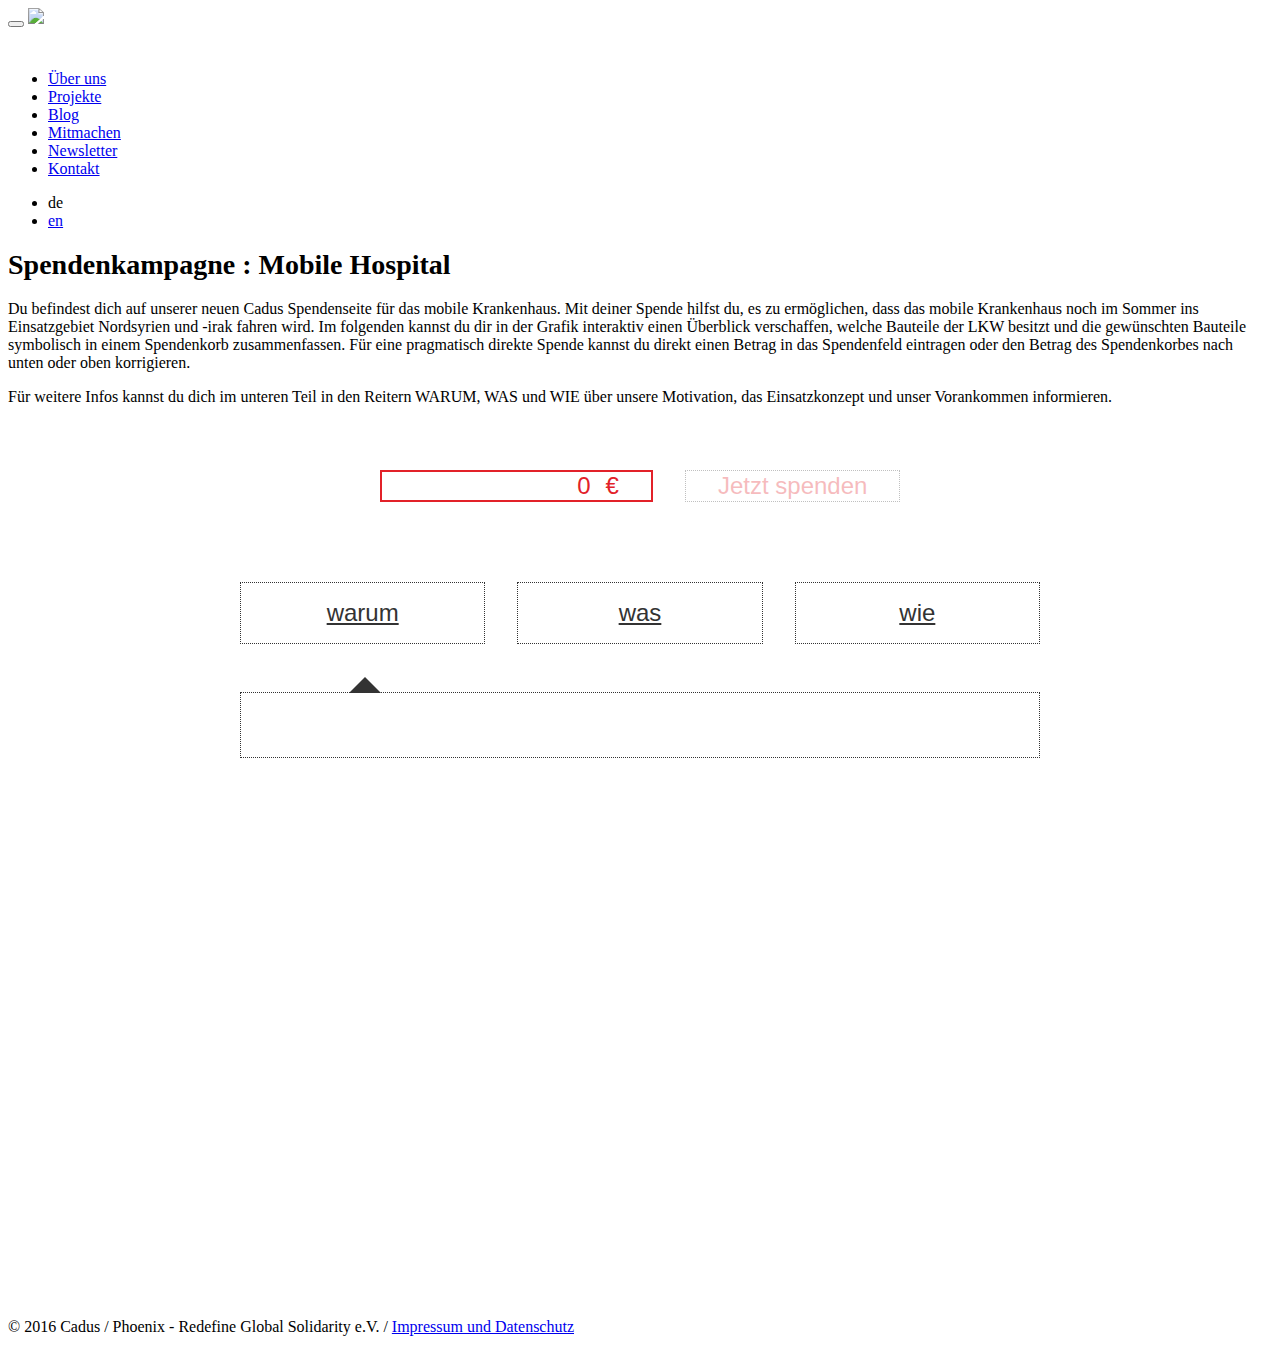
==== index.html @ 850c88da "Ident für Google Search Console hinzugefügt" ====
<!DOCTYPE html>
<html lang="de">

<head>
   <meta charset="utf-8">
   <title>Spendenkampagne : Mobile Hospital</title>
   <meta name="description" content="Spendenkampagne : Mobile Hospital">
   <meta name="viewport" content="width=device-width,initial-scale=1.0">
   <meta name="google-site-verification" content="_2Um5OdPsZrvRKpYxPLkavBV6YilI49dOCRNzKEYoio" />

   <link rel="stylesheet" href="http://www.cadus.org/assets/donation/cadus.org.css">
   <link rel="stylesheet" href="assets/css/style.css">

   <link rel="alternate" href="http://www.cadus.org/en/" hreflang="en" title="Mobile Hospital">
   <!--[if lt IE 9]><script src="http://www.cadus.org/assets/html5shiv/3.7.2/html5shiv-printshiv.min.js"></script><![endif]-->
</head>

<body id="top" class="unknown other  normal donation">
   <div id="wrapper">
      <header id="header">
         <div class="inside">
            <nav class="mod_navigation block navbar navbar-custom navbar-fixed-top">
               <div class="container">
                  <div class="navbar-header">
                     <button type="button" class="navbar-toggle" data-toggle="collapse" data-target=".navbar-main-collapse">
                        <i class="fa fa-bars"></i>
                     </button>
                     <a class="navbar-brand page-scroll" href="http://www.cadus.org/">
                        <img class="logo" src="http://www.cadus.org/files/cadus_layout/cadus-logo_rgb.svg">
                     </a>
                  </div>
                  <div class="collapse navbar-collapse navbar-right navbar-main-collapse">
                     <div class="menu-onepager-navigation-container">
                        <ul class="level_1 nav navbar-nav" role="menuitem">
                           <li class="anker sibling first"><a href="http://www.cadus.org/de/start#wir" title="Über uns" class="anker sibling first">Über uns</a></li>
                           <li class="anker sibling"><a href="http://www.cadus.org/de/start#themen" title="Projekte" class="anker sibling">Projekte</a></li>
                           <li class="sibling"><a href="http://www.cadus.org/de/blog" title="Blog" class="sibling">Blog</a></li>
                           <li class="sibling"><a href="http://www.cadus.org/de/mitmachen" title="Mitmachen" class="sibling">Mitmachen</a></li>
                           <li class="sibling"><a href="http://www.cadus.org/de/newsletter" title="Newsletter" class="sibling">Newsletter</a></li>
                           <li class="sibling last"><a href="http://www.cadus.org/de/kontakt-spenden" title="Kontakt/Spenden" class="sibling last">Kontakt</a></li>
                        </ul>
                        <nav class="mod_changelanguage block">
                           <ul class="level_1" role="menubar">
                              <li class="lang-de active last"><span class="lang-de active last" role="menuitem">de</span></li>
                              <li class="lang-en first"><a href="english.html" title="Blog" class="lang-en first" hreflang="en" lang="en" role="menuitem">en</a></li>
                           </ul>
                        </nav>
                     </div>
                  </div>
               </div>
            </nav>
         </div>
      </header>
      <div id="container">
         <div id="main">
            <div class="inside">
               <div class="mod_article first last block" id="mobile-hospital">
                  <div class="centered-wrapper ce_rsce_centered_wrapper_start first">
                     <div class="centered-wrapper-inner">
                        <h1>Spendenkampagne : Mobile Hospital</h1>
                        <p class="lead">
                           Du befindest dich auf unserer neuen Cadus Spendenseite für das mobile Krankenhaus. Mit deiner Spende hilfst du, es zu ermöglichen, dass das mobile Krankenhaus noch im Sommer ins Einsatzgebiet Nordsyrien und -irak fahren wird. Im folgenden kannst du dir in der Grafik interaktiv einen Überblick verschaffen, welche Bauteile der LKW besitzt und die gewünschten Bauteile symbolisch in einem Spendenkorb zusammenfassen. Für eine pragmatisch direkte Spende kannst du direkt einen Betrag in das Spendenfeld eintragen oder den Betrag des Spendenkorbes nach unten oder oben korrigieren.
                        </p>

                        <p class="lead">
                           Für weitere Infos kannst du dich im unteren Teil in den Reitern WARUM, WAS und WIE über unsere Motivation, das Einsatzkonzept und unser Vorankommen informieren.
                        </p>

                        <div class="lkw">
                           <object id="svg-lkw" type="image/svg+xml" data="assets/img/lkw-small.svg" style="opacity: 0;"></object>
                           <div class="marker"></div>
                        </div>

                        <form class="donation-form donation-row" action="https://www.betterplace.org/de/projects/44034-krankenhaus-fur-syrien-rojava/donations/new" method="GET">
                           <div class="result">
                              <input class="amount highlight" type="number" step="1" min="0" max="1000000" value="0" name="donation_presenter[donation_amount]">
                              <span class="highlight">€</span>
                              <input type="hidden" class="donation-earmark" name="donation_earmark_id" value="">
                              <div class="more hidden">
                                 <div class="content">
                                    Dein Spendenkorb:
                                    <div class="items"></div>
                                 </div>
                              </div>
                           </div>
                           <button class="invert highlight donation-button" type="submit" disabled>Jetzt spenden</button>
                        </form>

                        <div class="infos">
                           <div class="donation-row info-buttons">
                              <a class="brick center large bold" data-view="0" href="#warum">warum</a>
                              <a class="brick center large bold" data-view="1" href="#was">was</a>
                              <a class="brick center large bold" data-view="2" href="#wie">wie</a>
                           </div>

                           <div class="donation-row">
                              <div class="brick full lead info-block" data-view="0">
                                 <span class="arrow"></span>
                                 <div class="view">
                                    <h3>WARUM</h3>

                                    <p>Zerstörte medizinische Infrastruktur durch fünf Jahre Bürgerkrieg, ein humanitäres Embargo und eine steigende Anzahl von intern vertriebenen Menschen: so stellt sich in vielen Teilen Syriens die gegenwärtige humanitäre Lage dar.</p>

                                    <p>Die kurdisch kontrollierten Kantone Rojavas bilden dort leider keine Ausnahme, es mangelt vor allem an medizinischer Ausrüstung, Fachpersonal und einer konsequenten ärztlichen Versorgung außerhalb der großen Städte. Gleiches gilt für die Region Sinjar im Nordirak, die schwer zugängliche Peripherie an der Frontlinie zum so genannten Islamischen Staat.</p>

                                    <p>Medizinische Soforthilfe müsste dringend geleistet werden, der internationalen Staatengemeinschaft scheinen bisher jedoch Willen und Konzepte für die Region zu fehlen. Seit Beginn unseres Einsatzes im Norden Syriens und des Irak 2014 stand allerdings für uns fest, dass eine nachhaltige medizinische Grundversorgung im ersten Schritt nur über ein mobiles Konzept umzusetzen ist.</p>

                                    <p>Zu dynamisch waren 2014/15 noch die Frontverläufe, zu unklar ist bis heute, ob sämtliche Konfliktparteien medizinische Einrichtungen als Schutzbereiche respektieren. Gezielter Beschuss von Krankenhäusern hat sich in den letzten zwei Jahren als Taktik vor allem der syrischen und russischen Luftwaffe, aber auch türkischer Artillerieverbände etabliert.</p>

                                    <p>Der Zivilbevölkerung soll, so scheint es, jede Überlebensmöglichkeit genommen werden. Weitgehend verschont von Luftangriffen blieben bisher die kurdischen Kantone, dafür fanden hier die erbitterten Kämpfe gegen den „IS“ und andere jihadistische Milizen statt, welche auf ihrem Rückzug sämtliche Krankenhäuser sorgsam entkernten, um das Material in ihre syrische Hauptstadt Raqqa zu verbringen.</p>

                                    <p>Das de facto Embargo der türkischen Regierung gegenüber den kurdischen Gebieten in Syrien verhindert einen Wiederaufbau der vorhandenen medizinischen Einrichtungen konsequent. Ein Röntgengerät oder eine OP-Lampe bekommt man eben nicht so leicht über die Grenze geschmuggelt. Solange bestehende Krankenhäuser entweder gezielt beschossen werden oder ihr Wiederaufbau unmöglich gemacht wird, werden Menschen unnötigerweise weiter sterben und leiden müssen. Dem wollen wir zumindest im ersten Schritt für die kurdisch verwalteten Gebiete Nordsyriens und des Iraks versuchen entgegenzuwirken.</p>


                                    <p>Daher soll mit eurer Hilfe noch dieses Jahr ein mobiles Krankenhaus in den Nordirak beziehungsweise nach Nordsyrien entsandt werden. Mobil deswegen, um auch außerhalb der Städte die Bevölkerung versorgen zu können. Sei es in den vielen Camps der Geflüchteten oder die oft vernachlässigte ländliche Bevölkerung in eher unzugänglichen Gegenden.</p>

                                    <p>Mobil soll das Krankenhaus auch deswegen sein, um schnellstmöglich auf sich ändernde Bedingungen reagieren zu können, seien es Naturkatastrophen oder schlicht die Notwendigkeit auf die Schnelle eine Impfkampagne in bestimmten Arealen durchführen zu wollen. Wir versprechen uns außerdem von der Mobilität des Krankenhauses eine Risikominimierung. Anders als feste Gebäude, deren Koordinaten bekannt sind, können wir unseren Standort innerhalb eines Tages ändern und hoffen so, gezieltem Beschuss entgehen zu können.</p>
                                 </div>
                                 <div class="view">
                                    <h3>WAS</h3>

                                    <p>Unser Mobiles Krankenhaus ist ein Konzept mit drei Besonderheiten:</p>

                                    <h4>Konzeptionalisiert nach Geländegängigkeit und Autarkie</h4>

                                    <p>Das Krankenhaus ist darauf ausgelegt, mit einem Minimum an Transportvolumen ein Maximum an Effektivität zu gewährleisten. Wir können so Gegenden erreichen, wo sonst niemand (mehr) arbeitet. Außerdem können wir bei Veränderung der Bedürfnislage (zum Beispiel durch neu aufflammende Kampfhandlungen, Binnenmigration, etc.) die Lage des Krankenhauses so kurzfristig wie möglich verändern.</p>

                                    <p>Durch unterstützende Einbindung regenerativer Energieversorgung und eigener Grauwasseraufbereitung kann das Krankenhaus bis zu einen Monat vollkommen autark arbeiten, was grade in Syrien auf Grund der unklaren Nachschublage wichtig ist.</p>

                                    <h4>Unterstützt durch e-learning und Telemedizin</h4>

                                    <p>Das Krankenhaus wird der zukünftige Mittelpunkt unseres bereits bestehenden Ausbildungsprogramms für medizinisches Assistenzpersonal in Syrien. Aber wir machen nicht nur mit dem bisherigen Konzept, Pflegekräfte und Sanitäter*innen auszubilden, weiter, sondern haben das Konzept noch weiterentwickelt.</p>

                                    <p>Die Ausbildung wird zukünftig durch e-learning für alle Theorieaspekte unterstützt. So können die zukünftigen Mitarbeiter*innen im Gesundheitssystem zwischen ihren Praxiseinheiten ihr Wissen um den theoretischen Hintergrund selbst steuern und ständig wiederholen. Dem Problem mit mangelndem Internet vor Ort begegnen wir mit einem cloudbasierten Konzept, so dass trotz schlechter Netzqualität große Datenmengen an Lehrmaterial zur Verfügung gestellt werden kann. CADUS wird damit auch der erste Provider für kurdisch-sprachige Lehrmaterialen für medizinische Assistenzberufe. Selbstverständlich werden die Lehrmaterialen aber auch auf arabisch zur Verfügung gestellt.</p>

                                    <p>Begleitend startet das erste Telemedizinprojekt für zivile Helfer in Kriegsgebieten. Unser Ziel ist es, dem Ärztemangel vor Ort soviel entgegen zu setzen, wie möglich. Es finden sich vielleicht momentan nicht viele Menschen, die bereit sind, in Syrien vor Ort zu helfen. Aber durch Einbindung moderner Technik können wir zumindest den verbliebenen Helfer*innen vor Ort weltweite Unterstützung durch fachlichen Rat geben. Fachärzt*innen verschiedenster Disziplinen arbeiten in einem Pool zusammen, um bei Fragen zu Notfällen und ernsthaften Erkrankungen die Helfer*innen in Syrien durch die Situation zu führen. Das Besondere daran: unser Telemedizin-Projekt erlaubt eine immediate response: Sobald ein Fall vor Ort durch eine*n Helfer*in eröffnet wird, wird fachliche Begleitung in Echtzeit zur Verfügung gestellt.</p>

                                    <h4>Hospital in a box: Neukonzeptionalisierung von „mobile hospital“.</h4>

                                    <p>Auf Grundlage von 20"-Seecontainern entsteht unser „Origami-Krankenhaus“. Raumerweiterungskonzepte und innovative logistische Lösungen zusammen mit günstigen Ausgangsmaterialien schaffen ein neues Konzept von „mobil“ in Bezug auf Krankenhaus. Generell ist zu mobilen Krankenhäusern zu sagen:</p>

                                    <p>
                                       <ol>
                                          <li>Sie sind schneller einsetzbar als stationäre Bauvorhaben.</li>
                                          <li>Es muss nicht zwangsläufig ein endgültiger Standort gefunden werden, und auf Migrationsbewegungen unterschiedlichsten Hintergrunds kann schnell und effektiv reagiert werden.</li>
                                          <li>Es ist möglich, mit weniger finanziellem Aufwand eine größere Region zu versorgen.</li>
                                       </ol>
                                    </p>

                                    <p>Momentan ist es so, dass mobile Krankenhäuser zum einen von Großorganisationen gestellt werden (IKRK, nationale Rotkreuzgesellschaften, MSF, Militär). Diese Großorganisationen müssen nicht besonders ressourcenorientiert planen, Logistik und Kosten spielen hier meist eine nachgeordnete Rolle.</p>

                                    <p>Desweiteren gibt es mobile Krankenhauskonzepte von Firmen für staatliche Institutionen und Organisationen. Dies sind fertige Modulkonzepte, wie zum Beispiel ein fertiger OP in einem LKW. Diese Konzepte sind nicht dafür ausgelegt, größere Menschengruppen erstzuversorgen, außerdem sind sie extrem kostenintensiv, somit für kleinere NGOs und ärmere Regionen/Staaten unerschwinglich.</p>

                                    <p>Genau in diese Lücke soll das CADUS-Konzept stoßen. Wir wollen ein finanzierbares Krankenhauskonzept erstellen, welches einen OP, ein Labor, bildgebende Diagnostik und 10 stationäre Behandlungsplätze vorhält.</p>

                                    <p>Durch das Baukonzept mit 20"-Containern und dem modularen Aufbau der Autarkie- und Medizin-Module kann für jede Region der Welt ein kostengünstiges und nachhaltiges Krankenhauskonzept erstellt werden.</p>

                                    <p>Durch den günstigen Aufbau und die Wechselbrückenkonstruktion kann das mobile Krankenhaus auch Herzstück eines Neubaus werden, in dem es Stück für Stück mit An- und Umbauten versehen wird.</p>
                                 </div>
                                 <div class="view">
                                    <h3>WIE</h3>

                                    <aside class="image-strip">
                                       <img src="assets/img/foto-1.jpg">
                                       <img src="assets/img/foto-2.jpg">
                                       <img src="assets/img/foto-3.jpg">
                                       <img src="assets/img/foto-4.jpg">
                                    </aside>

                                    <p>Die Idee zu dem mobilen Krankenhaus kam dem Team von CADUS während der Aufenthalte in Syrien 2014 und 2015. Nachdem die ersten Spenden gesammelt waren, wurde der erste LKW angeschafft. Ein ehemaliger Gerätewagen des THW, mit Allradantrieb und großer Doppelkabine für das medizinische Team. Von Freund*innen aus Berlin wurde dazu ein ehemaliger Bundeswehr-Medic-Shelter gestiftet. In Eigenarbeit haben wir dann zunächst begonnen, den alten Gerätekoffer vom LKW abzunehmen, um Platz für den Medic Shelter zu schaffen. Momentan sind wir dabei, Motor, Getriebe, Achsen, Bremsen etc. alle nochmals auf Stand zu bringen, um auf dem Weg ins Krisengebiet möglichst wenig unliebsame Überraschungen zu erleben.</p>

                                    <p>Der Vorteil des Iveco Magirus Deutz, nämlich trotz seines Alters eine behördentypische geringe Laufleistung zu haben und auf Grund der relativ einfachen Technik sowohl hier als auch unterwegs und im Einsatzgebiet soviel Reparaturen wie möglich selbst durchführen zu können, ist auch gleichzeitig einer der Nachteile bei der Umsetzung des Projektes. Ersatzteile sind zum großen Teil nicht mehr im Handel zu beziehen, sondern müssen auf dem Teilemarkt gesucht oder auch nachgebaut werden.</p>

                                    <p>Trotzdem, die Entscheidung für den Iveco Magirus Deutz halten wir für eine richtige. Einfache Technik ist dabei nur eines der Entscheidungskriterien. Viele Fans von Offroad-LKWs haben sich für dieses Grundmodell entschieden, um ihre Reisemobile auf der Basis aufzubauen, die Erfahrungen mit diesem Fahrzeugtyp sind gut. Außerdem ist der Iveco Magirus Deutz 130 bei sehr vielen Feuerwehren und anderen Behörden im Einsatz gewesen, so dass es eine Menge gebrauchter Teile zu finden gibt, wenn man sich denn die Mühe macht und im Internet recherchiert.</p>

                                    <p>In den nächsten zwei Wochen rechnen wir damit, dass der Wagen TÜV-fertig ist, dann geht es weiter damit, die Doppelkabine umzubauen und den Medic-Shelter unseren Bedürfnissen anzupassen. Auch dies geschieht zum großen Teil in Eigenarbeit bzw. mit Hilfe freiwilliger Unterstützung, damit mit den Spenden, die wir für dieses Projekt bekommen, so verantwortungsvoll wie möglich umgegangen wird.</p>
                                 </div>
                              </div>
                           </div>
                        </div>
                     </div>
                  </div>
               </div>
            </div>
         </div>
         <footer id="footer">
            <div class="inside">
               <div class="mod_boxes4ward container block">
                  <div class="boxes4ward_article first last even">
                     <div class="ce_text block">
                        <p>© 2016 Cadus / Phoenix - Redefine Global Solidarity e.V. / <a href="http://www.cadus.org/de/impressum">Impressum und Datenschutz</a></p>
                     </div>
                  </div>
               </div>
            </div>
         </footer>
      </div>

      <script src="http://www.cadus.org/assets/jquery/core/1.11.3/jquery.min.js"></script>

      <script src="assets/js/vivus.min.js"></script>
      <script src="assets/js/config.js"></script>
      <script src="assets/js/script.js"></script>

      <script src="http://www.cadus.org/files/cadus_layout/js/main.js"></script>
</body>

</html>
---- assets/css/style.css ----
@charset "UTF-8";
/*
   Spendenseite
 */
.item:hover, .bold, .highlight {
  font-family: 'pt_monobold', sans-serif;
  font-weight: 500; }

.grow {
  -webkit-animation: grow .3s ease;
          animation: grow .3s ease; }

@-webkit-keyframes grow {
  50% {
    box-shadow: 0 0 2rem #e22129;
    -webkit-transform: scale(1.3);
            transform: scale(1.3); } }

@keyframes grow {
  50% {
    box-shadow: 0 0 2rem #e22129;
    -webkit-transform: scale(1.3);
            transform: scale(1.3); } }
@-webkit-keyframes pulse {
  0% {
    -webkit-transform: scale(0.5);
            transform: scale(0.5);
    opacity: .6; }
  50% {
    opacity: 0;
    -webkit-transform: scale(2);
            transform: scale(2); } }
@keyframes pulse {
  0% {
    -webkit-transform: scale(0.5);
            transform: scale(0.5);
    opacity: .6; }
  50% {
    opacity: 0;
    -webkit-transform: scale(2);
            transform: scale(2); } }
@-webkit-keyframes fadeIn {
  0% {
    opacity: 0; }
  100% {
    opacity: 1; } }
@keyframes fadeIn {
  0% {
    opacity: 0; }
  100% {
    opacity: 1; } }
.pin {
  position: absolute;
  width: 2rem;
  height: 2rem;
  cursor: pointer;
  -webkit-transform: translate(-50%, -50%);
      -ms-transform: translate(-50%, -50%);
          transform: translate(-50%, -50%);
  -webkit-animation: fadeIn .5s ease;
          animation: fadeIn .5s ease;
  z-index: 10; }
  .pin:first-child {
    z-index: 11; }
  .pin:hover {
    z-index: 12; }
  .pin:hover .more {
    display: block; }
  .pin .circle,
  .pin .glow {
    position: absolute;
    border-radius: 50%; }
  .pin .circle {
    top: 0.5rem;
    left: 0.5rem;
    width: 1rem;
    height: 1rem;
    background-color: #e22129; }
  .pin .glow {
    top: 0;
    left: 0;
    width: 2rem;
    height: 2rem;
    border: 1rem solid #e22129;
    box-shadow: 0 0 0.2rem #e22129;
    opacity: 0;
    -webkit-animation: pulse 3s infinite ease-out;
            animation: pulse 3s infinite ease-out; }
  .pin.active .circle {
    background-color: #21e2da; }
  .pin.active .glow {
    display: none; }
  .pin .more {
    left: 1rem;
    -webkit-transform: translateX(-50%);
        -ms-transform: translateX(-50%);
            transform: translateX(-50%); }

.item {
  position: relative;
  display: table;
  width: 100%;
  padding: 0.2rem 1rem;
  cursor: pointer;
  text-align: left;
  color: #e22129;
  border: none;
  background-color: white;
  -webkit-box-align: center;
  -webkit-align-items: center;
      -ms-flex-align: center;
          align-items: center; }
  .item:not(:last-child) {
    margin-bottom: 1rem; }
  .item:before, .item:after, .item > * {
    display: table-cell;
    vertical-align: middle; }
  .item > * {
    width: 100%; }
  .item .name {
    word-break: break-all;
    word-break: break-word; }
  .item [data-price]:after, .item[data-price]:after,
  .item .price {
    text-align: right; }
  .item:before {
    content: "+";
    padding-right: 1rem; }

.more {
  position: absolute;
  z-index: 10;
  top: 1rem;
  left: 0;
  display: none;
  width: 23rem;
  padding-top: 2rem; }
  .more .content {
    overflow: auto;
    max-height: 30rem;
    border: 2rem solid #e22129;
    background: #e22129;
    cursor: auto;
    color: white; }
    .more .content p {
      margin: 0 0 1rem; }
    .more .content:after {
      content: " ";
      position: absolute;
      top: 0;
      left: 50%;
      height: 0;
      width: 0;
      -webkit-transform: translateY(0);
          -ms-transform: translateY(0);
              transform: translateY(0);
      border: solid transparent;
      border-bottom-color: #e22129;
      border-width: 1rem;
      margin-left: -1rem; }
  .more.glimpse {
    display: block;
    opacity: 0;
    will-change: transition;
    -webkit-animation: glimpse 5.5s .5s linear;
            animation: glimpse 5.5s .5s linear; }

@-webkit-keyframes glimpse {
  0% {
    opacity: 0; }
  18% {
    opacity: 1; }
  82% {
    opacity: 1; }
  100% {
    opacity: 0; } }

@keyframes glimpse {
  0% {
    opacity: 0; }
  18% {
    opacity: 1; }
  82% {
    opacity: 1; }
  100% {
    opacity: 0; } }
.lead {
  font-size: 16px; }

.large, .highlight {
  font-size: 24px; }

.highlight {
  color: #e22129; }

.strike {
  position: relative;
  display: inline-block;
  opacity: 0.7; }
  .strike:after {
    content: "";
    position: absolute;
    top: calc(50% - 1px);
    left: -3px;
    right: -3px;
    border-bottom: 2px solid #e22129;
    -webkit-transform: rotate(-9deg);
        -ms-transform: rotate(-9deg);
            transform: rotate(-9deg); }

.invert.invert {
  border: 0;
  background-color: #e22129;
  color: white; }

.hidden {
  display: none; }

.pull-right {
  float: right; }

.pull-left {
  float: left; }

.center {
  text-align: center; }

.brick {
  -webkit-box-flex: 1;
  -webkit-flex: 1;
      -ms-flex: 1;
          flex: 1;
  padding: 1rem;
  border: 1px dotted #333; }
  .brick.full {
    width: 100%; }
  .brick.slim {
    padding: 0 1rem; }

.navbar-collapse {
  margin-top: 42px; }

.top-nav-collapse .navbar-collapse {
  margin-top: 23px; }

.centered-wrapper,
#main > .inside,
#main > .inside > .first > .ce_text {
  overflow: visible; }

.info-block {
  margin-bottom: 32rem;
  padding: 2rem; }

h1 {
  font-size: 28px; }

.lkw {
  position: relative;
  z-index: 10;
  margin: 3rem 0 4rem; }

#svg-lkw {
  width: 100%; }

.donation-row {
  display: -webkit-box;
  display: -webkit-flex;
  display: -ms-flexbox;
  display: flex;
  -webkit-box-pack: center;
  -webkit-justify-content: center;
      -ms-flex-pack: center;
          justify-content: center;
  margin-bottom: 3rem; }
  .donation-row > :not(:first-child) {
    margin-left: 2rem; }

.donation-form {
  -webkit-flex-wrap: wrap;
      -ms-flex-wrap: wrap;
          flex-wrap: wrap;
  margin-bottom: 4rem; }
  .donation-form .result,
  .donation-form .donation-button {
    padding: 0 2rem;
    margin: 0 1rem 1rem; }

.result {
  position: relative;
  display: -webkit-box;
  display: -webkit-flex;
  display: -ms-flexbox;
  display: flex;
  -webkit-box-align: center;
  -webkit-align-items: center;
      -ms-flex-align: center;
          align-items: center;
  will-change: transition;
  border: 2px solid #e22129; }
  .result .amount,
  .result .amount:focus {
    width: 12rem;
    margin: 0;
    padding: 0;
    border: 0;
    background-color: transparent;
    box-shadow: none;
    text-align: right; }
  .result .amount:focus ~ .more, .result:hover .more, .result.active .more {
    display: block; }
  .result .more {
    -webkit-transform: translateX(-50%);
        -ms-transform: translateX(-50%);
            transform: translateX(-50%);
    top: 2rem;
    left: 50%; }
  .result .item:before {
    content: "-"; }

[data-price]:after {
  content: attr(data-price) " €"; }

.donation-button {
  -webkit-transition: 1s all;
          transition: 1s all; }
  .donation-button[disabled] {
    opacity: 0.3;
    color: #e22129;
    border: 1px dotted #333;
    background-color: white; }

.infos {
  width: 50rem;
  max-width: 100%;
  margin: 0 auto; }

.info-buttons {
  display: -webkit-box;
  display: -webkit-flex;
  display: -ms-flexbox;
  display: flex; }
  .info-buttons text-align
  .brick {
    -webkit-box-flex: 1;
    -webkit-flex: 1;
        -ms-flex: 1;
            flex: 1; }
  .info-buttons a {
    color: #333; }

.info-block {
  position: relative; }
  .info-block .view {
    display: none; }
    .info-block .view h3 {
      margin-top: 0;
      margin-bottom: 1.5rem; }
    .info-block .view h4 {
      margin-top: 2rem; }
  .info-block img {
    width: 100%;
    margin-bottom: 1rem; }
  .info-block .arrow {
    position: absolute;
    top: -2rem;
    left: 50%;
    height: 0;
    width: 0;
    border: solid transparent;
    border-bottom-color: #333;
    border-width: 1rem;
    margin-left: -1rem;
    -webkit-transition: left .5s;
            transition: left .5s; }
  .info-block[data-view="0"] .arrow {
    left: calc(16.5% - .5rem); }
  .info-block[data-view="1"] .arrow {
    left: 50%; }
  .info-block[data-view="2"] .arrow {
    left: calc(83.5% + .5rem); }

.image-strip {
  float: left;
  margin-right: 2rem;
  width: 23rem; }

/*# sourceMappingURL=style.css.map */
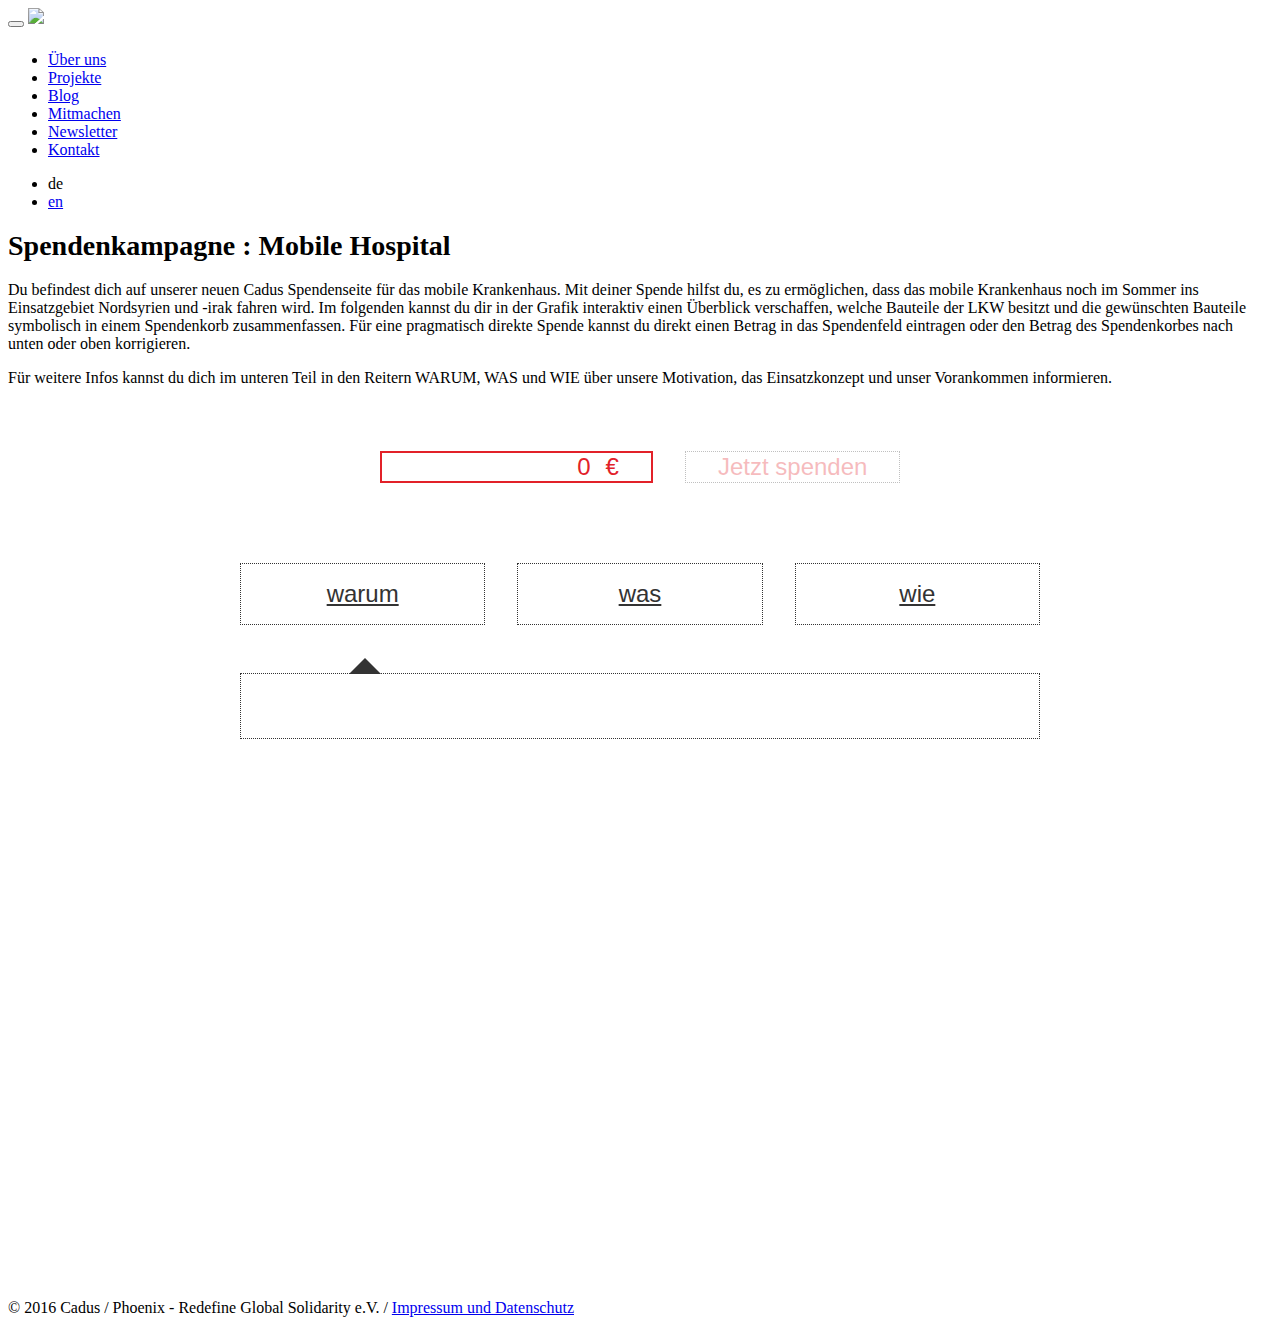
==== commit d82f2f2a: "Fixe Navbar hat zu viele Probleme bereitet, darum jetzt statisch" ====
--- a/index.html
+++ b/index.html
@@ -8,10 +8,34 @@
    <meta name="viewport" content="width=device-width,initial-scale=1.0">
    <meta name="google-site-verification" content="_2Um5OdPsZrvRKpYxPLkavBV6YilI49dOCRNzKEYoio" />
 
+   <link rel="alternate" href="http://www.cadus.org/en/" hreflang="en" title="Mobile Hospital">
+
    <link rel="stylesheet" href="http://www.cadus.org/assets/donation/cadus.org.css">
    <link rel="stylesheet" href="assets/css/style.css">
 
-   <link rel="alternate" href="http://www.cadus.org/en/" hreflang="en" title="Mobile Hospital">
+   <link rel="shortcut icon" href="assets/img/icon.ico">
+   <link rel="apple-touch-icon" href="assets/img/icon.png">
+   <link rel="icon" type="image/png" href="assets/img/icon.png">
+   <meta name="theme-color" content="#ffffff">
+
+   <!-- Twitter Card data -->
+   <meta name="twitter:card" content="summary">
+   <meta name="twitter:title" content="Mobile Hospital for Syria">
+   <meta name="twitter:description" content="CADUS-Fundraising: mobile Hospital for Syria/Rojava and Iraq">
+   <meta name="twitter:image" content="http://mobile-hospital.org/assets/img/truck.jpg">
+
+   <!-- Open Graph data -->
+   <meta property="og:type" content="website">
+   <meta property="og:title" content="Mobile Hospital for Syria">
+   <meta property="og:description" content="CADUS-Fundraising: mobile Hospital for Syria/Rojava and Iraq">
+   <meta property="og:url" content="http://mobile-hospital.org/">
+   <meta property="og:image" content="http://mobile-hospital.org/assets/img/truck.jpg">
+
+   <!-- Schema.org markup for Google+ -->
+   <meta itemprop="name" content="Mobile Hospital for Syria">
+   <meta itemprop="description" content="CADUS-Fundraising: mobile Hospital for Syria/Rojava and Iraq">
+   <meta itemprop="image" content="http://mobile-hospital.org/assets/img/truck.jpg">
+
    <!--[if lt IE 9]><script src="http://www.cadus.org/assets/html5shiv/3.7.2/html5shiv-printshiv.min.js"></script><![endif]-->
 </head>
 
@@ -19,21 +43,21 @@
    <div id="wrapper">
       <header id="header">
          <div class="inside">
-            <nav class="mod_navigation block navbar navbar-custom navbar-fixed-top">
+            <nav class="mod_navigation block navbar navbar-custom top-nav-collapse">
                <div class="container">
                   <div class="navbar-header">
                      <button type="button" class="navbar-toggle" data-toggle="collapse" data-target=".navbar-main-collapse">
                         <i class="fa fa-bars"></i>
                      </button>
-                     <a class="navbar-brand page-scroll" href="http://www.cadus.org/">
+                     <a class="navbar-brand page-scroll" href="http://www.cadus.org/de/">
                         <img class="logo" src="http://www.cadus.org/files/cadus_layout/cadus-logo_rgb.svg">
                      </a>
                   </div>
                   <div class="collapse navbar-collapse navbar-right navbar-main-collapse">
                      <div class="menu-onepager-navigation-container">
                         <ul class="level_1 nav navbar-nav" role="menuitem">
-                           <li class="anker sibling first"><a href="http://www.cadus.org/de/start#wir" title="Über uns" class="anker sibling first">Über uns</a></li>
-                           <li class="anker sibling"><a href="http://www.cadus.org/de/start#themen" title="Projekte" class="anker sibling">Projekte</a></li>
+                           <li class="anker sibling first"><a href="http://www.cadus.org/de/#wir" title="Über uns" class="anker sibling first">Über uns</a></li>
+                           <li class="anker sibling"><a href="http://www.cadus.org/de/#themen" title="Projekte" class="anker sibling">Projekte</a></li>
                            <li class="sibling"><a href="http://www.cadus.org/de/blog" title="Blog" class="sibling">Blog</a></li>
                            <li class="sibling"><a href="http://www.cadus.org/de/mitmachen" title="Mitmachen" class="sibling">Mitmachen</a></li>
                            <li class="sibling"><a href="http://www.cadus.org/de/newsletter" title="Newsletter" class="sibling">Newsletter</a></li>
@@ -42,7 +66,7 @@
                         <nav class="mod_changelanguage block">
                            <ul class="level_1" role="menubar">
                               <li class="lang-de active last"><span class="lang-de active last" role="menuitem">de</span></li>
-                              <li class="lang-en first"><a href="english.html" title="Blog" class="lang-en first" hreflang="en" lang="en" role="menuitem">en</a></li>
+                              <li class="lang-en first"><a href="english.html" title="English Version" class="lang-en first" hreflang="en" lang="en" role="menuitem">en</a></li>
                            </ul>
                         </nav>
                      </div>
@@ -76,7 +100,7 @@
                               <input class="amount highlight" type="number" step="1" min="0" max="1000000" value="0" name="donation_presenter[donation_amount]">
                               <span class="highlight">€</span>
                               <input type="hidden" class="donation-earmark" name="donation_earmark_id" value="">
-                              <div class="more hidden">
+                              <div class="more above hidden">
                                  <div class="content">
                                     Dein Spendenkorb:
                                     <div class="items"></div>
--- a/assets/css/style.css
+++ b/assets/css/style.css
@@ -62,10 +62,12 @@
   z-index: 10; }
   .pin:first-child {
     z-index: 11; }
-  .pin:hover {
+  .touch-device .pin.active, .mouse-device .pin:hover {
     z-index: 12; }
-  .pin:hover .more {
-    display: block; }
+    .touch-device .pin.active .circle, .mouse-device .pin:hover .circle {
+      z-index: 13; }
+    .touch-device .pin.active .more, .mouse-device .pin:hover .more {
+      display: block; }
   .pin .circle,
   .pin .glow {
     position: absolute;
@@ -86,10 +88,6 @@
     opacity: 0;
     -webkit-animation: pulse 3s infinite ease-out;
             animation: pulse 3s infinite ease-out; }
-  .pin.active .circle {
-    background-color: #21e2da; }
-  .pin.active .glow {
-    display: none; }
   .pin .more {
     left: 1rem;
     -webkit-transform: translateX(-50%);
@@ -135,7 +133,24 @@
   display: none;
   width: 23rem;
   padding-top: 2rem; }
+  .touch-device .more {
+    top: 3rem;
+    padding-top: 0; }
+    .touch-device .more:after {
+      top: -2rem; }
+  .more:after {
+    content: " ";
+    position: absolute;
+    top: 1px;
+    left: 50%;
+    height: 0;
+    width: 0;
+    border: solid transparent;
+    border-bottom-color: #e22129;
+    border-width: 1rem;
+    margin-left: -1rem; }
   .more .content {
+    position: relative;
     overflow: auto;
     max-height: 30rem;
     border: 2rem solid #e22129;
@@ -144,20 +159,20 @@
     color: white; }
     .more .content p {
       margin: 0 0 1rem; }
-    .more .content:after {
-      content: " ";
-      position: absolute;
-      top: 0;
-      left: 50%;
-      height: 0;
-      width: 0;
-      -webkit-transform: translateY(0);
-          -ms-transform: translateY(0);
-              transform: translateY(0);
-      border: solid transparent;
-      border-bottom-color: #e22129;
-      border-width: 1rem;
-      margin-left: -1rem; }
+  .more.above {
+    -webkit-transform: translateX(-50%);
+        -ms-transform: translateX(-50%);
+            transform: translateX(-50%);
+    left: 50%;
+    top: auto;
+    bottom: 2rem;
+    padding-top: 0;
+    padding-bottom: 2rem; }
+    .more.above:after {
+      top: auto;
+      bottom: 0;
+      border-bottom-color: transparent;
+      border-top-color: #e22129; }
   .more.glimpse {
     display: block;
     opacity: 0;
@@ -237,12 +252,16 @@
   .brick.slim {
     padding: 0 1rem; }
 
-.navbar-collapse {
-  margin-top: 42px; }
-
-.top-nav-collapse .navbar-collapse {
-  margin-top: 23px; }
-
+@media (min-width: 1200px) {
+  .navbar-collapse {
+    margin-top: 42px; }
+
+  .top-nav-collapse .navbar-collapse {
+    margin-top: 23px; } }
+@media (max-width: 990px) {
+  .logo {
+    margin-top: 0.5rem;
+    margin-left: 1rem; } }
 .centered-wrapper,
 #main > .inside,
 #main > .inside > .first > .ce_text {
@@ -309,12 +328,6 @@
     text-align: right; }
   .result .amount:focus ~ .more, .result:hover .more, .result.active .more {
     display: block; }
-  .result .more {
-    -webkit-transform: translateX(-50%);
-        -ms-transform: translateX(-50%);
-            transform: translateX(-50%);
-    top: 2rem;
-    left: 50%; }
   .result .item:before {
     content: "-"; }
 
@@ -383,6 +396,7 @@
 .image-strip {
   float: left;
   margin-right: 2rem;
-  width: 23rem; }
+  width: 23rem;
+  max-width: 100%; }
 
 /*# sourceMappingURL=style.css.map */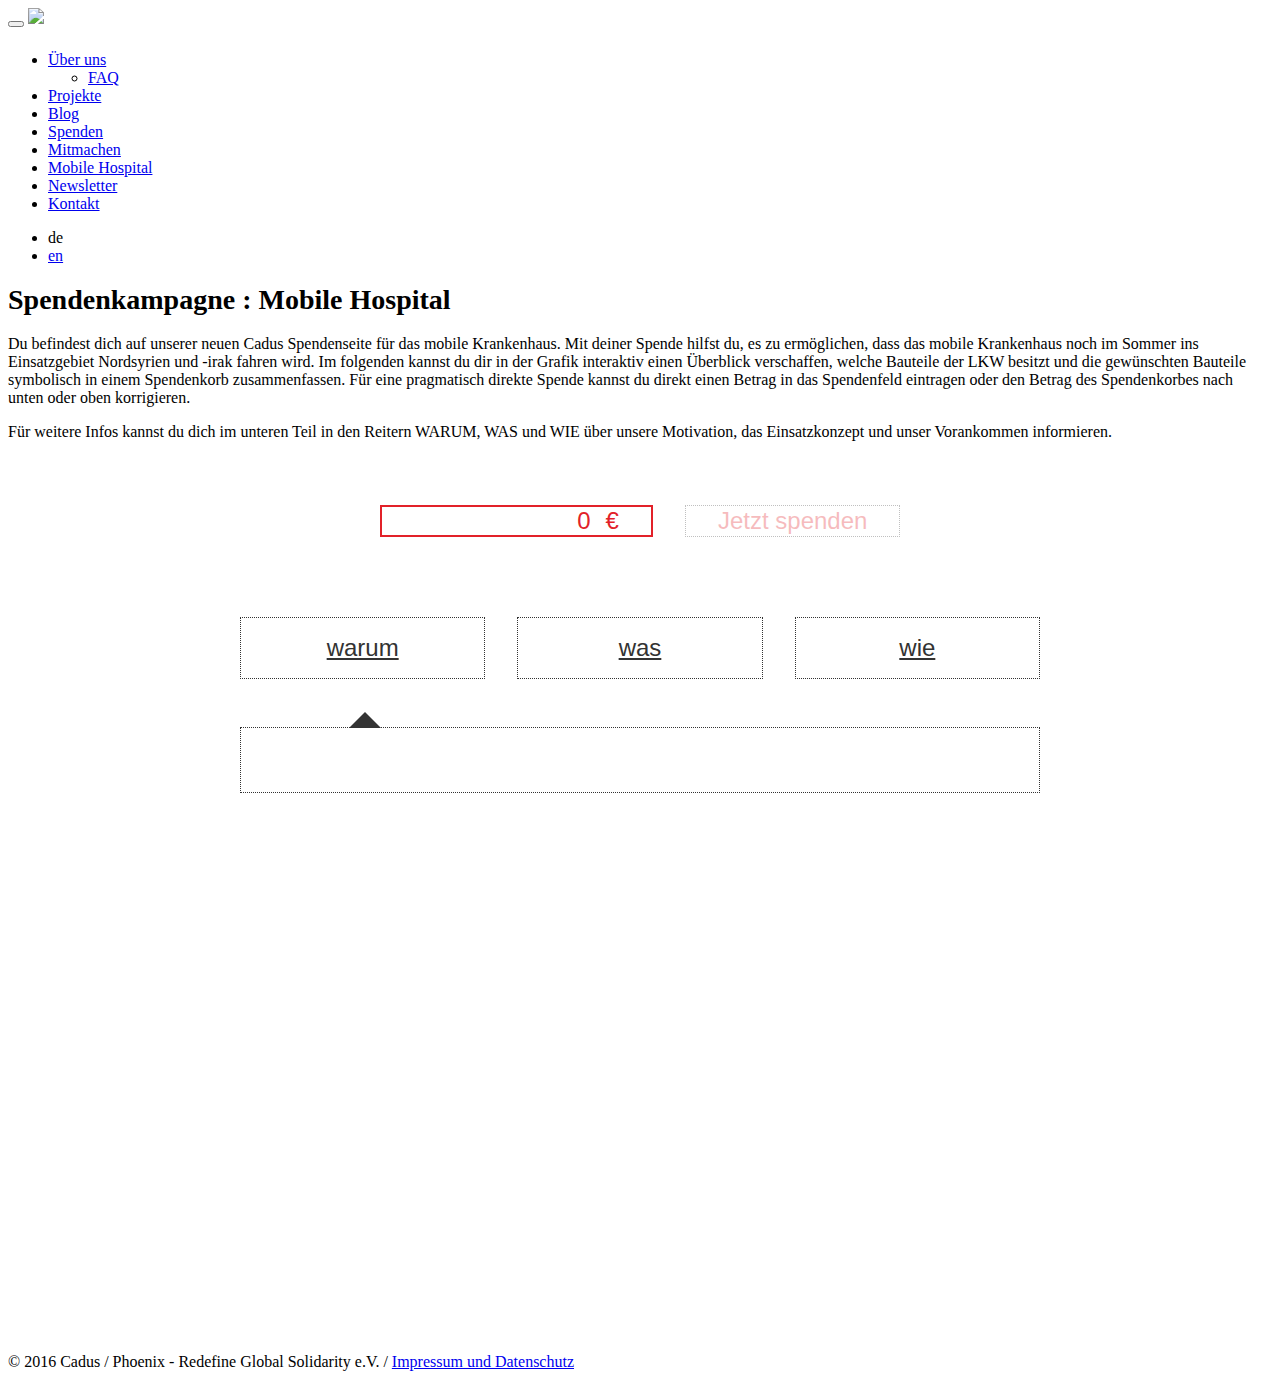
==== commit d61e1a04: "Update index.html" ====
--- a/index.html
+++ b/index.html
@@ -4,11 +4,11 @@
 <head>
    <meta charset="utf-8">
    <title>Spendenkampagne : Mobile Hospital</title>
-   <meta name="description" content="Spendenkampagne : Mobile Hospital">
+   <meta name="description" content="CADUS-Fundraising: mobile Hospital for Syria/Rojava and Iraq">
    <meta name="viewport" content="width=device-width,initial-scale=1.0">
    <meta name="google-site-verification" content="_2Um5OdPsZrvRKpYxPLkavBV6YilI49dOCRNzKEYoio" />
 
-   <link rel="alternate" href="http://www.cadus.org/en/" hreflang="en" title="Mobile Hospital">
+   <link rel="alternate" href="english.html" hreflang="en" title="Mobile Hospital">
 
    <link rel="stylesheet" href="http://www.cadus.org/assets/donation/cadus.org.css">
    <link rel="stylesheet" href="assets/css/style.css">
@@ -35,6 +35,15 @@
    <meta itemprop="name" content="Mobile Hospital for Syria">
    <meta itemprop="description" content="CADUS-Fundraising: mobile Hospital for Syria/Rojava and Iraq">
    <meta itemprop="image" content="http://mobile-hospital.org/assets/img/truck.jpg">
+
+   <script>
+      (function(i,s,o,g,r,a,m){i['GoogleAnalyticsObject']=r;i[r]=i[r]||function(){
+      (i[r].q=i[r].q||[]).push(arguments)},i[r].l=1*new Date();a=s.createElement(o),
+      m=s.getElementsByTagName(o)[0];a.async=1;a.src=g;m.parentNode.insertBefore(a,m)
+      })(window,document,'script','https://www.google-analytics.com/analytics.js','ga');
+      ga('create', 'UA-88770722-1', 'auto');
+      ga('send', 'pageview');
+   </script>
 
    <!--[if lt IE 9]><script src="http://www.cadus.org/assets/html5shiv/3.7.2/html5shiv-printshiv.min.js"></script><![endif]-->
 </head>
@@ -54,22 +63,30 @@
                      </a>
                   </div>
                   <div class="collapse navbar-collapse navbar-right navbar-main-collapse">
-                     <div class="menu-onepager-navigation-container">
-                        <ul class="level_1 nav navbar-nav" role="menuitem">
-                           <li class="anker sibling first"><a href="http://www.cadus.org/de/#wir" title="Über uns" class="anker sibling first">Über uns</a></li>
-                           <li class="anker sibling"><a href="http://www.cadus.org/de/#themen" title="Projekte" class="anker sibling">Projekte</a></li>
-                           <li class="sibling"><a href="http://www.cadus.org/de/blog" title="Blog" class="sibling">Blog</a></li>
-                           <li class="sibling"><a href="http://www.cadus.org/de/mitmachen" title="Mitmachen" class="sibling">Mitmachen</a></li>
-                           <li class="sibling"><a href="http://www.cadus.org/de/newsletter" title="Newsletter" class="sibling">Newsletter</a></li>
-                           <li class="sibling last"><a href="http://www.cadus.org/de/kontakt-spenden" title="Kontakt/Spenden" class="sibling last">Kontakt</a></li>
-                        </ul>
-                        <nav class="mod_changelanguage block">
-                           <ul class="level_1" role="menubar">
-                              <li class="lang-de active last"><span class="lang-de active last" role="menuitem">de</span></li>
-                              <li class="lang-en first"><a href="english.html" title="English Version" class="lang-en first" hreflang="en" lang="en" role="menuitem">en</a></li>
-                           </ul>
-                        </nav>
-                     </div>
+                    <div class="menu-onepager-navigation-container">
+<ul class="level_1 nav navbar-nav" role="menubar">
+<li class="submenu anker sibling first"><a href="de/#wir" title="Über uns" class="submenu anker sibling first" role="menuitem" aria-haspopup="true">Über uns</a>
+<ul class="level_2 nav navbar-nav" role="menu">
+<li class="first last"><a href="de/ueber-uns/faq" title="FAQ" class="first last" role="menuitem">FAQ</a></li>
+</ul>
+</li>
+<li class="anker sibling"><a href="de/#themen" title="Projekte" class="anker sibling" role="menuitem">Projekte</a></li>
+<li class="sibling"><a href="de/blog" title="Blog" class="sibling" role="menuitem">Blog</a></li>
+<li class="support_us sibling"><a href="https://www.betterplace.org/de/projects/35982-seenotrettung-cadus-search-and-rescue-mind-n-rescue" title="Spenden" class="support_us sibling" target="_blank" role="menuitem">Spenden</a></li>
+<li class="sibling"><a href="de/mitmachen" title="Mitmachen" class="sibling" role="menuitem">Mitmachen</a></li>
+<li class="donation sibling"><a href="http://www.mobile-hospital.org" title="Mobile Hospital" class="donation sibling" target="_blank" role="menuitem">Mobile Hospital</a></li>
+<li class="sibling"><a href="de/newsletter" title="Newsletter" class="sibling" role="menuitem">Newsletter</a></li>
+<li class="sibling last"><a href="de/kontakt" title="Kontakt" class="sibling last" role="menuitem">Kontakt</a></li>
+</ul>
+<!-- indexer::stop -->
+<nav class="mod_changelanguage block">
+<ul class="level_1" role="menubar">
+<li class="lang-de active last"><span class="lang-de active last" role="menuitem">de</span></li>
+<li class="lang-en first"><a href="en/" title="home" class="lang-en first" hreflang="en" lang="en" role="menuitem">en</a></li>
+</ul>
+</nav>
+<!-- indexer::continue -->
+</div>
                   </div>
                </div>
             </nav>
@@ -123,22 +140,31 @@
                                  <div class="view">
                                     <h3>WARUM</h3>
 
-                                    <p>Zerstörte medizinische Infrastruktur durch fünf Jahre Bürgerkrieg, ein humanitäres Embargo und eine steigende Anzahl von intern vertriebenen Menschen: so stellt sich in vielen Teilen Syriens die gegenwärtige humanitäre Lage dar.</p>
-
-                                    <p>Die kurdisch kontrollierten Kantone Rojavas bilden dort leider keine Ausnahme, es mangelt vor allem an medizinischer Ausrüstung, Fachpersonal und einer konsequenten ärztlichen Versorgung außerhalb der großen Städte. Gleiches gilt für die Region Sinjar im Nordirak, die schwer zugängliche Peripherie an der Frontlinie zum so genannten Islamischen Staat.</p>
-
-                                    <p>Medizinische Soforthilfe müsste dringend geleistet werden, der internationalen Staatengemeinschaft scheinen bisher jedoch Willen und Konzepte für die Region zu fehlen. Seit Beginn unseres Einsatzes im Norden Syriens und des Irak 2014 stand allerdings für uns fest, dass eine nachhaltige medizinische Grundversorgung im ersten Schritt nur über ein mobiles Konzept umzusetzen ist.</p>
-
-                                    <p>Zu dynamisch waren 2014/15 noch die Frontverläufe, zu unklar ist bis heute, ob sämtliche Konfliktparteien medizinische Einrichtungen als Schutzbereiche respektieren. Gezielter Beschuss von Krankenhäusern hat sich in den letzten zwei Jahren als Taktik vor allem der syrischen und russischen Luftwaffe, aber auch türkischer Artillerieverbände etabliert.</p>
-
-                                    <p>Der Zivilbevölkerung soll, so scheint es, jede Überlebensmöglichkeit genommen werden. Weitgehend verschont von Luftangriffen blieben bisher die kurdischen Kantone, dafür fanden hier die erbitterten Kämpfe gegen den „IS“ und andere jihadistische Milizen statt, welche auf ihrem Rückzug sämtliche Krankenhäuser sorgsam entkernten, um das Material in ihre syrische Hauptstadt Raqqa zu verbringen.</p>
-
-                                    <p>Das de facto Embargo der türkischen Regierung gegenüber den kurdischen Gebieten in Syrien verhindert einen Wiederaufbau der vorhandenen medizinischen Einrichtungen konsequent. Ein Röntgengerät oder eine OP-Lampe bekommt man eben nicht so leicht über die Grenze geschmuggelt. Solange bestehende Krankenhäuser entweder gezielt beschossen werden oder ihr Wiederaufbau unmöglich gemacht wird, werden Menschen unnötigerweise weiter sterben und leiden müssen. Dem wollen wir zumindest im ersten Schritt für die kurdisch verwalteten Gebiete Nordsyriens und des Iraks versuchen entgegenzuwirken.</p>
-
-
-                                    <p>Daher soll mit eurer Hilfe noch dieses Jahr ein mobiles Krankenhaus in den Nordirak beziehungsweise nach Nordsyrien entsandt werden. Mobil deswegen, um auch außerhalb der Städte die Bevölkerung versorgen zu können. Sei es in den vielen Camps der Geflüchteten oder die oft vernachlässigte ländliche Bevölkerung in eher unzugänglichen Gegenden.</p>
-
-                                    <p>Mobil soll das Krankenhaus auch deswegen sein, um schnellstmöglich auf sich ändernde Bedingungen reagieren zu können, seien es Naturkatastrophen oder schlicht die Notwendigkeit auf die Schnelle eine Impfkampagne in bestimmten Arealen durchführen zu wollen. Wir versprechen uns außerdem von der Mobilität des Krankenhauses eine Risikominimierung. Anders als feste Gebäude, deren Koordinaten bekannt sind, können wir unseren Standort innerhalb eines Tages ändern und hoffen so, gezieltem Beschuss entgehen zu können.</p>
+                                    <p>Wer in den letzten Monaten die Nachrichten über den Krieg in Syrien mitverfolgt hat kam an diesen Meldungen nicht vorbei: im Oktober 2015 wird ein Krankenhaus in Samin bombardiert, im Februar 2016 ein Weiteres von Ärzte ohne Grenzen in Maarat al-Numan zerstört und Anfang Mai muss ein Krankenhaus in Aleppo seine Arbeit aufgrund massiver Zerstörungen einstellen. Zahlreiche Patienten und Personal fielen den Bomben zum Opfer.</p>
+
+                                    <p>Seit Beginn des Krieges sind gezielte Angriffe auf Gesundheitszentren, Krankenwägen und -häuser trauriger Bestandteil der Kriegsführung in Syrien. Ein Großteil der Bevölkerung ist von medizinischer Versorgung abgeschnitten. Wir von CADUS möchten deswegen eine mobile Klinik für Nordsyrien und -irak aufbauen um dynamisch Versorgungslücken in der Bevökerung schließen zu können.</p>
+
+                                    <p>Medizinische Soforthilfe muss dringend geleistet werden: zerstörte Infrastruktur durch fünf Jahre Bürgerkrieg, ein humanitäres Embargo und eine steigende Anzahl von intern vertriebenen Menschen. So stellt sich in vielen Teilen Syriens die gegenwärtige humanitäre Lage dar. Die kurdisch kontrollierten Kantone Rojavas bilden dort leider keine Ausnahme, es mangelt vor allem an medizinischer Ausrüstung, Fachpersonal und einer konsequenten ärztlichen Versorgung außerhalb der großen Städte. Gleiches gilt für die Region Sinjar im Nordirak, der schwer zugänglichen Peripherie an der Frontlinie zum so genannten Islamischen Staat.</p>
+
+                                    <p>Der internationalen Staatengemeinschaft scheinen bisher jedoch Willen und Konzepte für die Region zu fehlen. Seit Beginn unseres Einsatzes im Norden Syriens und des Irak 2014 stand allerdings für uns fest, dass eine nachhaltige medizinische Grundversorgung im ersten Schritt nur über ein mobiles Konzept umzusetzen ist. Zu dynamisch waren 2014/15 noch die Frontverläufe, zu unklar ist bis heute, ob sämtliche Konfliktparteien medizinische Einrichtungen als Schutzbereiche respektieren. Gezielter Beschuss von Krankenhäusern hat sich in den letzten zwei Jahren als Taktik vor allem der syrischen und russischen Luftwaffe, aber auch türkischer Artillerieverbände etabliert. Der Zivilbevölkerung soll, so scheint es, jede Überlebensmöglichkeit genommen werden. Weitgehend verschont von Luftangriffen blieben bisher die kurdischen Kantone. Dafür fanden hier die erbitterten Kämpfe gegen den „IS“ und andere jihadistische Milizen statt, welche auf ihrem Rückzug sämtliche Krankenhäuser sorgsam entkernten, um das Material in ihre Einflussbereiche zu verbringen.</p>
+
+                                    <p>Das de facto Embargo der türkischen Regierung gegenüber den kurdischen Gebieten in Syrien hingegen verhindert einen Wiederaufbau der vorhandenen medizinischen Einrichtungen konsequent. Ein Röntgengerät oder eine OP-Lampe bekommt man eben nicht so leicht über die Grenze geschmuggelt. Solange bestehende Krankenhäuser entweder gezielt beschossen werden oder ihr Wiederaufbau unmöglich gemacht wird, müssen Menschen unnötigerweise weiter sterben und leiden. </p>
+
+
+                                    <p>Dem wollen wir zumindest im ersten Schritt für die kurdisch verwalteteten Gebiete Nordsyriens und des Iraks entgegenwirken.</p>
+
+                                    <p>Daher soll mit eurer Hilfe noch dieses Jahr ein mobiles Krankenhaus in den Nordirak beziehungsweise nach Nordsyrien entsandt werden. Unser Konzept des mobilen Krankenhauses hat folgende Vorteile:</p>
+
+                                    <p>- Gewährleistung medizinischer Versorgung auch außerhalb der Städte. Sei es in den vielen Geflüchtetencamps oder die oft vernachlässigte ländliche Bevölkerung in unzugänglichen Gegenden.</p>
+                                    <p>- flexible Reaktion auf sich ändernde Bedingungen wie z.B. Naturkatastrophen, Frontverläufe oder die Notwendigkeit einer schnellen Impfkampagne</p>
+                                    <p>- Risikominimierung. Anders als feste Gebäude, deren Koordinaten bekannt sind, können wir unseren Standort innerhalb eines Tages ändern und hoffen so, gezieltem Beschuss entgehen zu können.</p>
+                                    <p>- Autarkie. Das Krankenhaus wird im fertigen Zustand bis zu einem Monat ohne äußere Hilfe handlungsfähig sein.</p>
+                                    <p>- Ausbildungsgrundlage für medizinisches Personal. Wir wollen weiterhin Freiwillige zu Rettungssanitäter*innen ausbilden, wofür sich die Klinik als praxisnaher Ort anbietet.</p>
+
+                                    <p>Wir hoffen mit dem mobilen Krankenhaus Fluchtursachen zu bekämpfen, einen Beitrag zur Verbesserung der Lebensumstände der syrisch/irakischen Bevölkerung zu leisten und ihnen zu ihrem Menschenrecht auf medizinische Versorgung zu verhelfen.</p>
+                                    <p>Mehr zu unserem Konzept und seinen Vorteilen erfährst du unter dem Menüpunkt 'Was'!</p>
+
+
                                  </div>
                                  <div class="view">
                                     <h3>WAS</h3>
@@ -149,7 +175,7 @@
 
                                     <p>Das Krankenhaus ist darauf ausgelegt, mit einem Minimum an Transportvolumen ein Maximum an Effektivität zu gewährleisten. Wir können so Gegenden erreichen, wo sonst niemand (mehr) arbeitet. Außerdem können wir bei Veränderung der Bedürfnislage (zum Beispiel durch neu aufflammende Kampfhandlungen, Binnenmigration, etc.) die Lage des Krankenhauses so kurzfristig wie möglich verändern.</p>
 
-                                    <p>Durch unterstützende Einbindung regenerativer Energieversorgung und eigener Grauwasseraufbereitung kann das Krankenhaus bis zu einen Monat vollkommen autark arbeiten, was grade in Syrien auf Grund der unklaren Nachschublage wichtig ist.</p>
+                                    <p>Durch unterstützende Einbindung regenerativer Energieversorgung und eigener Grauwasseraufbereitung kann das Krankenhaus bis zu einen Monat vollkommen autark arbeiten, was gerade in Syrien auf Grund der unklaren Nachschublage wichtig ist.</p>
 
                                     <h4>Unterstützt durch e-learning und Telemedizin</h4>
 
@@ -157,11 +183,11 @@
 
                                     <p>Die Ausbildung wird zukünftig durch e-learning für alle Theorieaspekte unterstützt. So können die zukünftigen Mitarbeiter*innen im Gesundheitssystem zwischen ihren Praxiseinheiten ihr Wissen um den theoretischen Hintergrund selbst steuern und ständig wiederholen. Dem Problem mit mangelndem Internet vor Ort begegnen wir mit einem cloudbasierten Konzept, so dass trotz schlechter Netzqualität große Datenmengen an Lehrmaterial zur Verfügung gestellt werden kann. CADUS wird damit auch der erste Provider für kurdisch-sprachige Lehrmaterialen für medizinische Assistenzberufe. Selbstverständlich werden die Lehrmaterialen aber auch auf arabisch zur Verfügung gestellt.</p>
 
-                                    <p>Begleitend startet das erste Telemedizinprojekt für zivile Helfer in Kriegsgebieten. Unser Ziel ist es, dem Ärztemangel vor Ort soviel entgegen zu setzen, wie möglich. Es finden sich vielleicht momentan nicht viele Menschen, die bereit sind, in Syrien vor Ort zu helfen. Aber durch Einbindung moderner Technik können wir zumindest den verbliebenen Helfer*innen vor Ort weltweite Unterstützung durch fachlichen Rat geben. Fachärzt*innen verschiedenster Disziplinen arbeiten in einem Pool zusammen, um bei Fragen zu Notfällen und ernsthaften Erkrankungen die Helfer*innen in Syrien durch die Situation zu führen. Das Besondere daran: unser Telemedizin-Projekt erlaubt eine immediate response: Sobald ein Fall vor Ort durch eine*n Helfer*in eröffnet wird, wird fachliche Begleitung in Echtzeit zur Verfügung gestellt.</p>
-
-                                    <h4>Hospital in a box: Neukonzeptionalisierung von „mobile hospital“.</h4>
-
-                                    <p>Auf Grundlage von 20"-Seecontainern entsteht unser „Origami-Krankenhaus“. Raumerweiterungskonzepte und innovative logistische Lösungen zusammen mit günstigen Ausgangsmaterialien schaffen ein neues Konzept von „mobil“ in Bezug auf Krankenhaus. Generell ist zu mobilen Krankenhäusern zu sagen:</p>
+                                    <p>Begleitend startet das erste Telemedizinprojekt für zivile Helfer*innen in Kriegsgebieten. Unser Ziel ist es, dem Ärzt*innenmangel vor Ort soviel entgegen zu setzen, wie möglich. Es finden sich vielleicht momentan nicht viele Menschen, die bereit sind, in Syrien vor Ort zu helfen, aber durch Einbindung moderner Technik können wir zumindest den verbliebenen Helfer*innen vor Ort weltweite Unterstützung durch fachlichen Rat geben. Fachärzt*innen verschiedenster Disziplinen arbeiten in einem Pool zusammen, um bei Fragen zu Notfällen und ernsthaften Erkrankungen die Helfer*innen in Syrien durch die Situation zu führen. Das Besondere daran: unser Telemedizin-Projekt erlaubt eine immediate response: Sobald ein Fall vor Ort durch eine*n Helfer*in eröffnet wird, wird fachliche Begleitung in Echtzeit zur Verfügung gestellt.</p>
+
+                                    <h4>Hospital in a box: Neukonzeptionalisierung von „mobile hospital“</h4>
+
+                                    <p>Auf Grundlage von 20``-Seecontainern entsteht unser „Origami-Krankenhaus“. Raumerweiterungskonzepte und innovative logistische Lösungen zusammen mit günstigen Ausgangsmaterialien schaffen ein neues Konzept von „mobil“ in Bezug auf Krankenhaus. Generell ist zu mobilen Krankenhäusern zu sagen:</p>
 
                                     <p>
                                        <ol>
@@ -175,11 +201,11 @@
 
                                     <p>Desweiteren gibt es mobile Krankenhauskonzepte von Firmen für staatliche Institutionen und Organisationen. Dies sind fertige Modulkonzepte, wie zum Beispiel ein fertiger OP in einem LKW. Diese Konzepte sind nicht dafür ausgelegt, größere Menschengruppen erstzuversorgen, außerdem sind sie extrem kostenintensiv, somit für kleinere NGOs und ärmere Regionen/Staaten unerschwinglich.</p>
 
-                                    <p>Genau in diese Lücke soll das CADUS-Konzept stoßen. Wir wollen ein finanzierbares Krankenhauskonzept erstellen, welches einen OP, ein Labor, bildgebende Diagnostik und 10 stationäre Behandlungsplätze vorhält.</p>
-
-                                    <p>Durch das Baukonzept mit 20"-Containern und dem modularen Aufbau der Autarkie- und Medizin-Module kann für jede Region der Welt ein kostengünstiges und nachhaltiges Krankenhauskonzept erstellt werden.</p>
-
-                                    <p>Durch den günstigen Aufbau und die Wechselbrückenkonstruktion kann das mobile Krankenhaus auch Herzstück eines Neubaus werden, in dem es Stück für Stück mit An- und Umbauten versehen wird.</p>
+                                    <p>Genau diese Lücke soll das CADUS-Konzept füllen. Wir wollen ein finanzierbares Krankenhauskonzept erstellen, welches einen OP, ein Labor, bildgebende Diagnostik und 10 stationäre Behandlungsplätze vorhält.</p>
+
+                                    <p>Durch das Baukonzept mit 20´´-Containern und dem modularen Aufbau der Autarkie- und Medizin-Module kann für jede Region der Welt ein kostengünstiges und nachhaltiges Krankenhauskonzept erstellt werden.</p>
+
+                                    <p>Auf Grund des günstigen Aufbaus und die Wechselbrückenkonstruktion kann das mobile Krankenhaus auch Herzstück eines Neubaus werden, in dem es Stück für Stück mit An- und Umbauten versehen wird.</p>
                                  </div>
                                  <div class="view">
                                     <h3>WIE</h3>
--- a/assets/css/style.css
+++ b/assets/css/style.css
@@ -83,11 +83,11 @@
     left: 0;
     width: 2rem;
     height: 2rem;
-    border: 1rem solid #e22129;
-    box-shadow: 0 0 0.2rem #e22129;
+    background-color: #e22129;
     opacity: 0;
     -webkit-animation: pulse 3s infinite ease-out;
-            animation: pulse 3s infinite ease-out; }
+            animation: pulse 3s infinite ease-out;
+    will-change: transform; }
   .pin .more {
     left: 1rem;
     -webkit-transform: translateX(-50%);
@@ -159,6 +159,10 @@
     color: white; }
     .more .content p {
       margin: 0 0 1rem; }
+  .touch-device .more .content {
+    overflow-y: scroll;
+    /* has to be scroll, not auto */
+    -webkit-overflow-scrolling: touch; }
   .more.above {
     -webkit-transform: translateX(-50%);
         -ms-transform: translateX(-50%);
@@ -252,16 +256,16 @@
   .brick.slim {
     padding: 0 1rem; }
 
-@media (min-width: 1200px) {
-  .navbar-collapse {
-    margin-top: 42px; }
-
-  .top-nav-collapse .navbar-collapse {
-    margin-top: 23px; } }
 @media (max-width: 990px) {
   .logo {
     margin-top: 0.5rem;
     margin-left: 1rem; } }
+.top-nav-collapse .navbar-collapse {
+  margin-top: 23px; }
+
+.normal #main > .inside {
+  margin-top: 0; }
+
 .centered-wrapper,
 #main > .inside,
 #main > .inside > .first > .ce_text {
@@ -315,7 +319,6 @@
   -webkit-align-items: center;
       -ms-flex-align: center;
           align-items: center;
-  will-change: transition;
   border: 2px solid #e22129; }
   .result .amount,
   .result .amount:focus {
